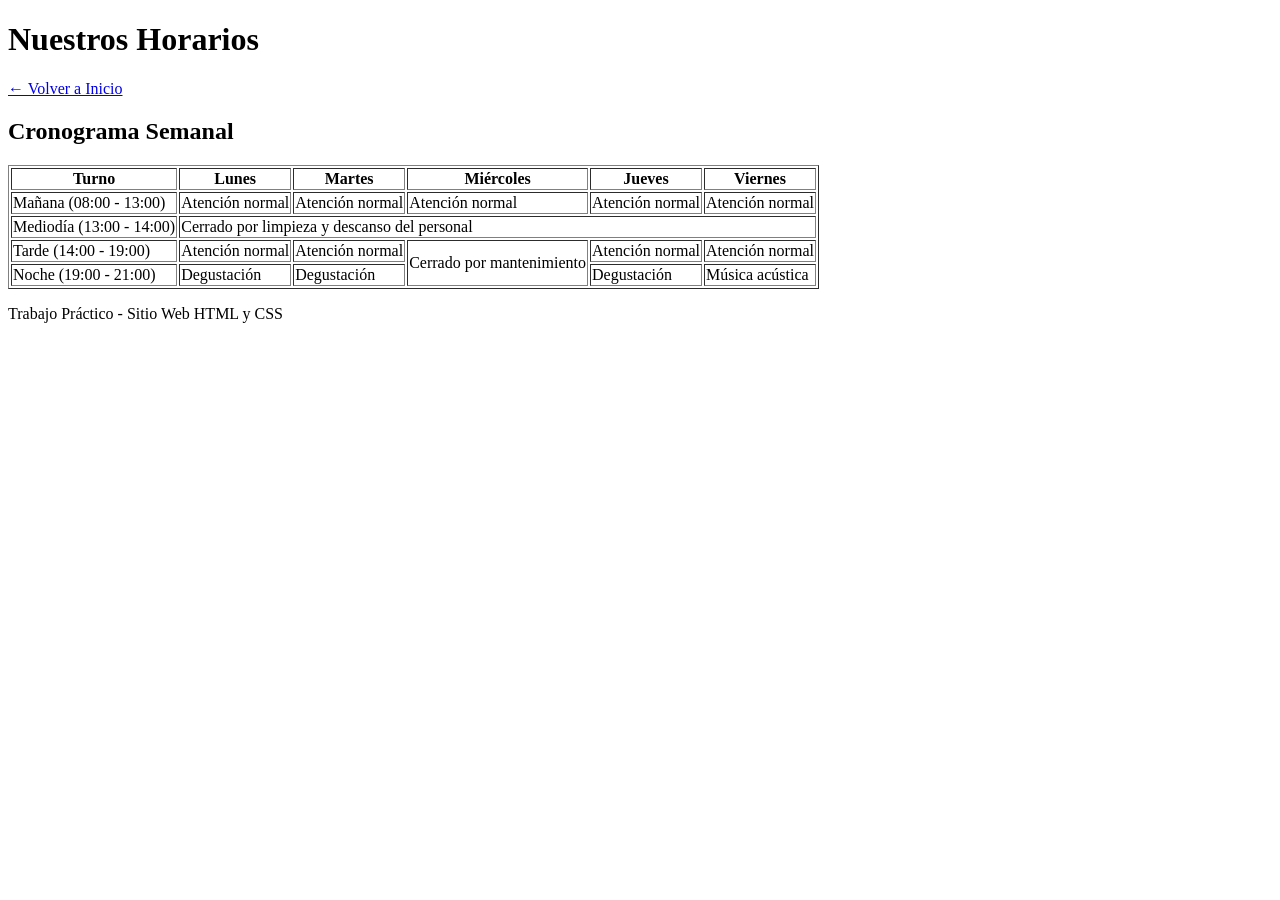
==== horarios.html @ c439cf61 "Agrega horario.html con tabla semantica utilizando colspan y rowspan" ====
<!DOCTYPE html>
<html lang="es">
<head>
    <meta charset="UTF-8">
    <meta name="viewport" content="width=device-width, initial-scale=1.0">
    <title>Horarios - Café de Especialidad</title>
    <link rel="stylesheet" href="estilo.css">
</head>
<body>

    <header>
        <h1>Nuestros Horarios</h1>
    </header>

    <nav>
        <a href="index.html">← Volver a Inicio</a>
    </nav>

    <main>
        <section>
            <h2>Cronograma Semanal</h2>
            
            <!-- Agrego un atributo de borde para que la tabla se entienda visualmente-->
            <table border="1">
                <thead>
                    <tr>
                        <th>Turno</th>
                        <th>Lunes</th>
                        <th>Martes</th>
                        <th>Miércoles</th>
                        <th>Jueves</th>
                        <th>Viernes</th>
                    </tr>
                </thead>
                <tbody>
                    <tr>
                        <td>Mañana (08:00 - 13:00)</td>
                        <td>Atención normal</td>
                        <td>Atención normal</td>
                        <td>Atención normal</td>
                        <td>Atención normal</td>
                        <td>Atención normal</td>
                    </tr>
                    <tr>
                        <td>Mediodía (13:00 - 14:00)</td>
                        <!-- Uso de COLSPAN: Combina 5 columnas para marcar la hora de descanso -->
                        <td colspan="5">Cerrado por limpieza y descanso del personal</td>
                    </tr>
                    <tr>
                        <td>Tarde (14:00 - 19:00)</td>
                        <td>Atención normal</td>
                        <td>Atención normal</td>
                        <!-- Uso de ROWSPAN: Combina 2 filas (tarde y noche) porque el miércoles cerramos antes -->
                        <td rowspan="2">Cerrado por mantenimiento</td>
                        <td>Atención normal</td>
                        <td>Atención normal</td>
                    </tr>
                    <tr>
                        <td>Noche (19:00 - 21:00)</td>
                        <td>Degustación</td>
                        <td>Degustación</td>
                        <!-- La celda del miércoles no se pone porque ya está ocupada por el rowspan de arriba -->
                        <td>Degustación</td>
                        <td>Música acústica</td>
                    </tr>
                </tbody>
            </table>
        </section>
    </main>

    <footer>
        <p>Trabajo Práctico - Sitio Web HTML y CSS</p>
    </footer>

</body>
</html>
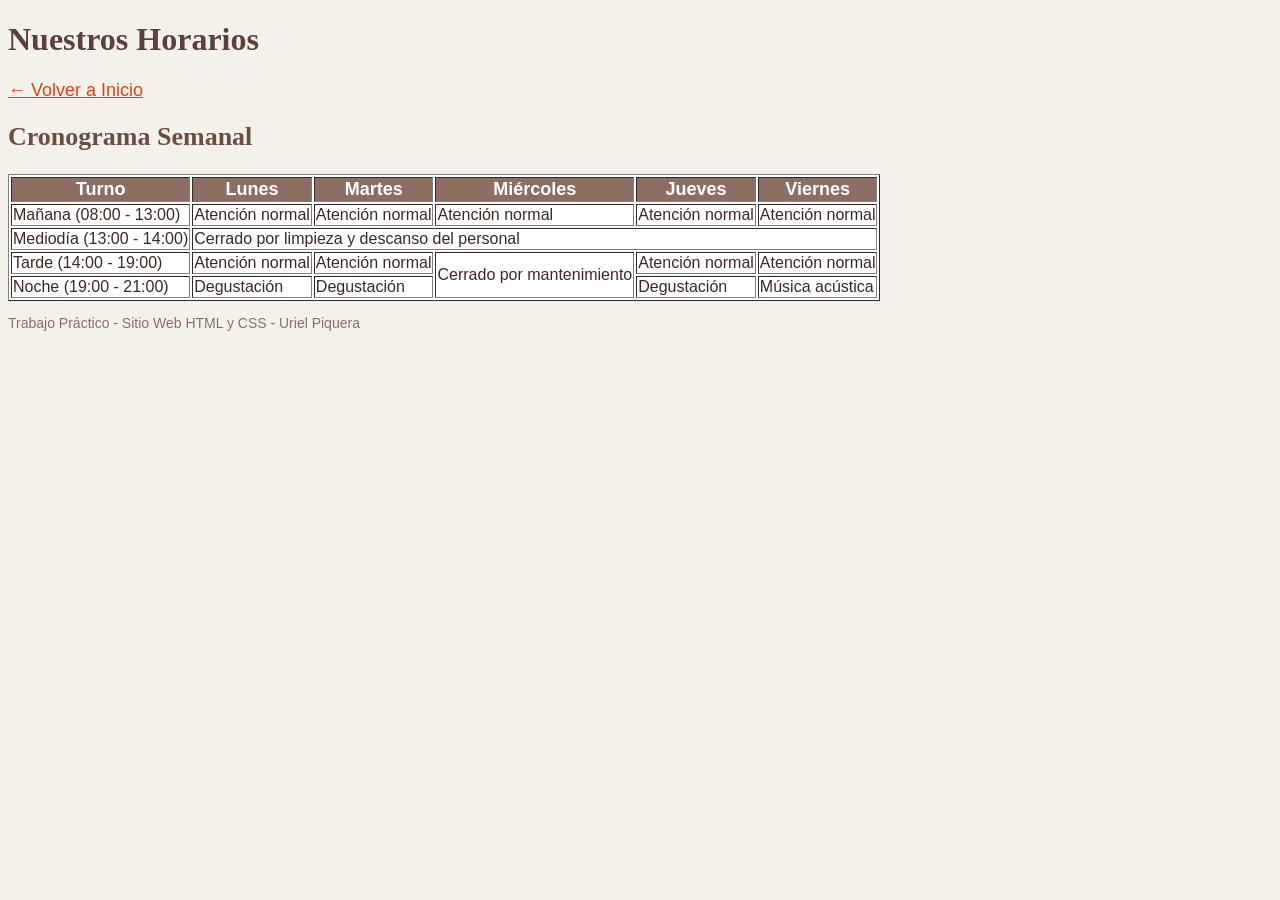
==== commit c67efee2: "Actualizando footer con nombre" ====
--- a/horarios.html
+++ b/horarios.html
@@ -69,7 +69,7 @@
     </main>
 
     <footer>
-        <p>Trabajo Práctico - Sitio Web HTML y CSS</p>
+        <p>Trabajo Práctico - Sitio Web HTML y CSS - Uriel Piquera</p>
     </footer>
 
 </body>
--- a/estilo.css
+++ b/estilo.css
@@ -0,0 +1,59 @@
+body {
+    font-family: Arial, Helvetica, sans-serif;
+    background-color: #f4f1ea;
+    color: #3e2723;
+    font-size: 16px;
+}
+
+h1 {
+    font-family: 'Times New Roman', Times, serif;
+    color: #5d4037;
+    font-size: 32px;
+}
+
+h2 {
+    font-family: 'Times New Roman', Times, serif;
+    color: #6d4c41;
+    font-size: 26px;
+}
+
+h3 {
+    color: #795548;
+    font-size: 20px;
+}
+
+p {
+    font-size: 18px;
+}
+
+a {
+    color: #d84315; 
+    font-size: 18px;
+}
+
+ul, ol {
+    font-size: 18px;
+    color: #4e342e;
+}
+
+table {
+    background-color: #ffffff;
+    color: #3e2723;
+    font-size: 16px;
+}
+
+th {
+    background-color: #8d6e63;
+    color: #ffffff;
+    font-size: 18px;
+}
+
+td {
+    font-size: 16px;
+    max-width: ;
+}
+
+footer p {
+    font-size: 14px;
+    color: #8d6e63;
+}
